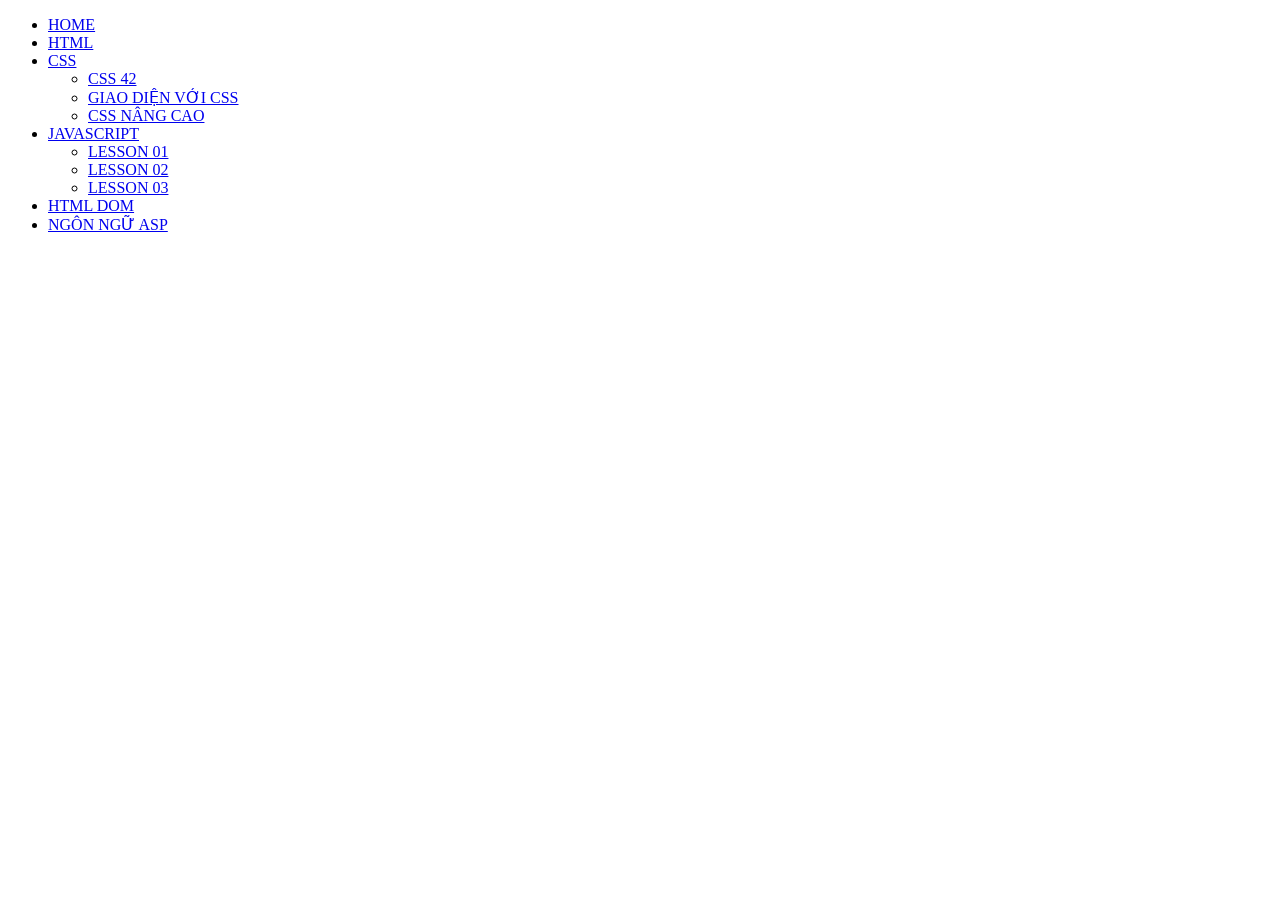
==== index.html @ 7b93a1ba "Rename home.html to index.html" ====
<!DOCTYPE html>
<html>
<head>
    <meta charset="UTF-8" />
    <title>K244161828_Võ Trần Như Ý</title>
    <style>
        @import url(css/37.css);
    </style>
</head>
<body>
    <div id="container">  
        <ul>
            <li><a href="Resume.html">HOME</a></li>
            <li><a href="#">HTML</a></li>
            <li><a href="#">CSS</a>
                <ul>
                    <li><a href="MaxwellScientific.html">CSS 42</a></li>
                    <li><a href="#">GIAO DIỆN VỚI CSS</a></li>
                    <li><a href="#">CSS NÂNG CAO</a></li>
                </ul>
            </li>
            <li><a href="#">JAVASCRIPT</a>
                <ul>
                    <li><a href="#">LESSON 01</a></li>
                    <li><a href="#">LESSON 02</a></li>
                    <li><a href="#">LESSON 03</a></li>
                </ul>
            </li>
            <li><a href="#">HTML DOM</a></li>
            <li><a href="#">NGÔN NGỮ ASP</a></li>
        </ul>
    </div>
</body>
</html>
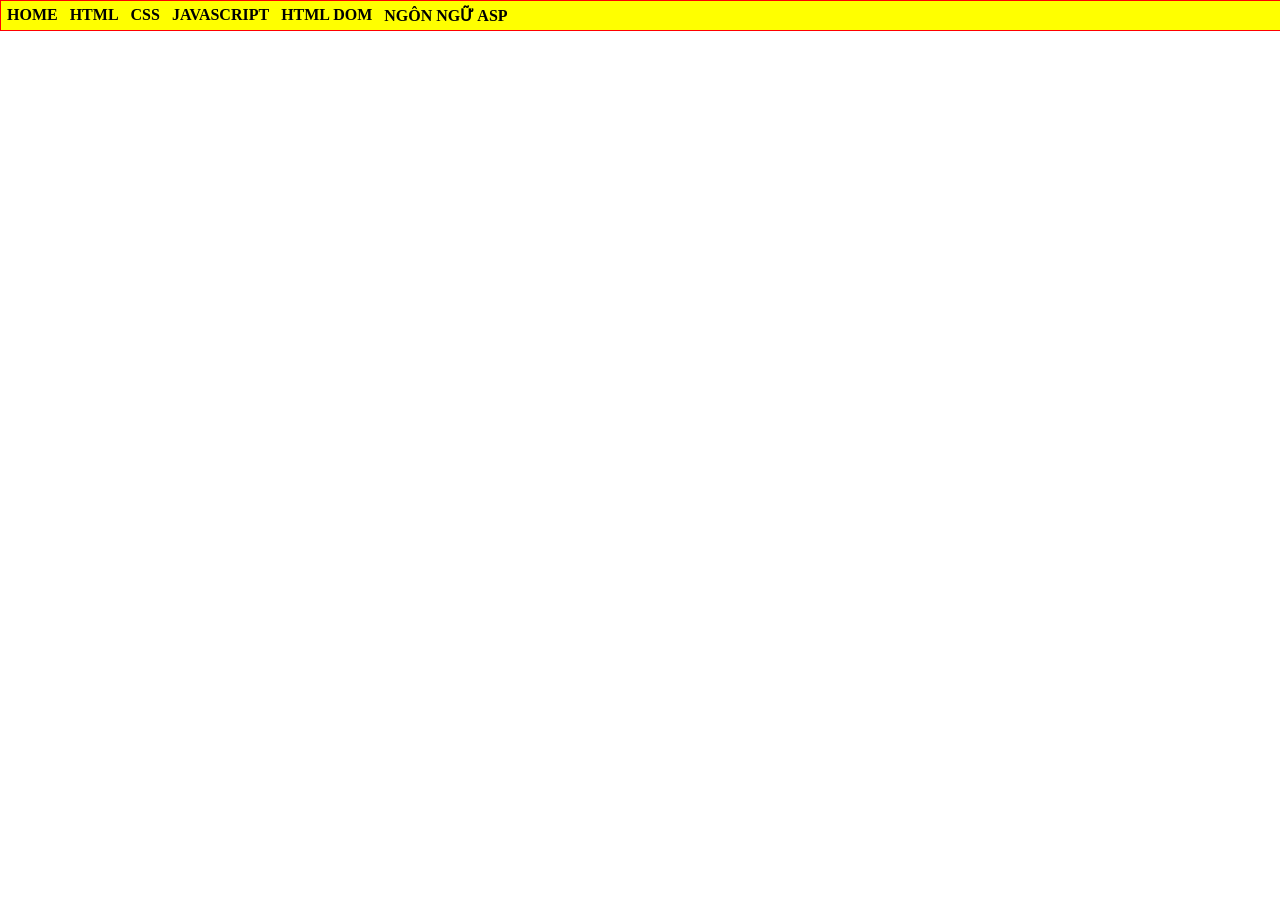
==== commit 954e4958: "Update index.html" ====
--- a/index.html
+++ b/index.html
@@ -4,7 +4,7 @@
     <meta charset="UTF-8" />
     <title>K244161828_Võ Trần Như Ý</title>
     <style>
-        @import url(css/37.css);
+        @import url(37.css);
     </style>
 </head>
 <body>
